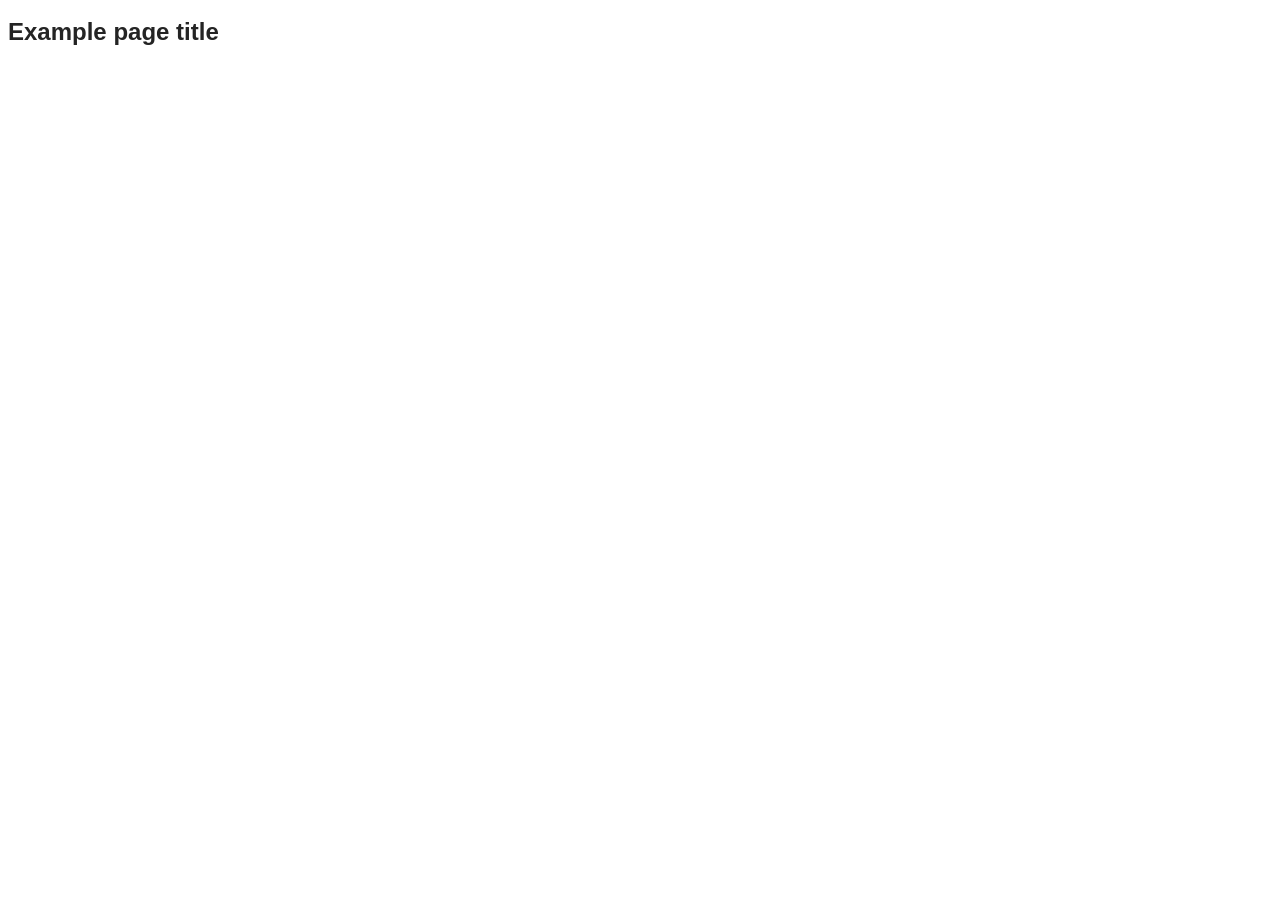
==== src/index.html @ fe6fe150 "Initial commit" ====
<!DOCTYPE html>
<html lang="en">
  <head>
    <meta charset="UTF-8" />
    <link rel="icon" type="image/svg+xml" href="/favicon.svg" />
    <meta name="viewport" content="width=device-width, initial-scale=1.0" />
    <title>Vanilla App Template</title>
    <link rel="stylesheet" href="./css/styles.css" />
  </head>
  <body>
    <load ="partials/header.html" />

    <section>
      <h1>Example page title</h1>
      <!-- Path to images as from index.html file -->
      <img src="./img/javascript.svg" alt="" />
    </section>

    <!-- Loads the specified .html file -->
    <load ="partials/vite-promo.html" />

    <script type="module" src="./main.js"></script>
  </body>
</html>
---- src/css/styles.css ----
/**
  |============================
  | include css partials with
  | default @import url()
  |============================
*/
@import url('./reset.css');
@import url('./vite-promo.css');
@import url('./header.css');

:root {
  font-family: Inter, Avenir, Helvetica, Arial, sans-serif;
  font-size: 16px;
  line-height: 24px;
  font-weight: 400;

  color: #242424;
  background-color: rgba(255, 255, 255, 0.87);

  font-synthesis: none;
  text-rendering: optimizeLegibility;
  -webkit-font-smoothing: antialiased;
  -moz-osx-font-smoothing: grayscale;
  -webkit-text-size-adjust: 100%;
}
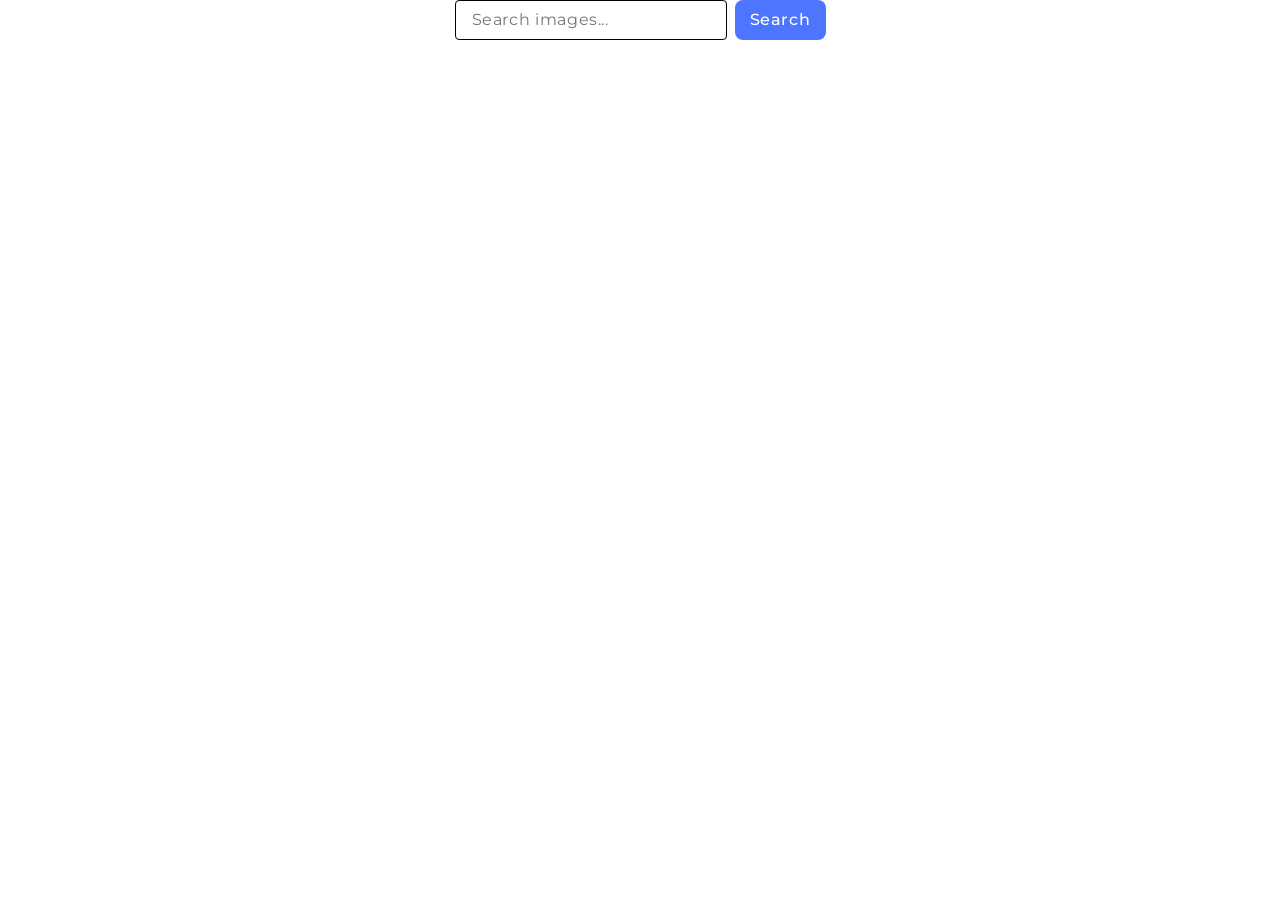
==== commit 094e3f75: "321" ====
--- a/src/index.html
+++ b/src/index.html
@@ -4,21 +4,31 @@
     <meta charset="UTF-8" />
     <link rel="icon" type="image/svg+xml" href="/favicon.svg" />
     <meta name="viewport" content="width=device-width, initial-scale=1.0" />
+    <link rel="preconnect" href="https://fonts.googleapis.com">
+    <link rel="preconnect" href="https://fonts.gstatic.com" crossorigin>
+    <link href="https://fonts.googleapis.com/css2?family=Montserrat:ital,wght@0,100..900;1,100..900&display=swap" rel="stylesheet">
+    <link rel="stylesheet" href="https://cdnjs.cloudflare.com/ajax/libs/font-awesome/5.15.4/css/all.min.css">
     <title>Vanilla App Template</title>
     <link rel="stylesheet" href="./css/styles.css" />
   </head>
   <body>
-    <load ="partials/header.html" />
 
     <section>
-      <h1>Example page title</h1>
-      <!-- Path to images as from index.html file -->
-      <img src="./img/javascript.svg" alt="" />
+      <form class="form">
+        <input type="text" name="form-input" class="form-input" placeholder="Search images...">
+        <button type="submit" name="form-button" class="form-button">Search</button>
+      </form>
+      <div class="parent">
+        <div class="loader"></div>
+      </div>
+      <ul class="gallery">
+
+      </ul>
+      <div class="parent">
+        <div class="loader"></div>
+      </div>
+      <div class="btn-wrapper"><button type="submit" name="load-more" class="btn-more" >Load more</button></div>
     </section>
-
-    <!-- Loads the specified .html file -->
-    <load ="partials/vite-promo.html" />
-
     <script type="module" src="./main.js"></script>
   </body>
 </html>
--- a/src/css/styles.css
+++ b/src/css/styles.css
@@ -1,13 +1,3 @@
-/**
-  |============================
-  | include css partials with
-  | default @import url()
-  |============================
-*/
-@import url('./reset.css');
-@import url('./vite-promo.css');
-@import url('./header.css');
-
 :root {
   font-family: Inter, Avenir, Helvetica, Arial, sans-serif;
   font-size: 16px;
@@ -23,3 +13,178 @@
   -moz-osx-font-smoothing: grayscale;
   -webkit-text-size-adjust: 100%;
 }
+
+* {
+  margin: 0;
+  padding: 0;
+  box-sizing: border-box;
+ }
+
+.form{
+  display: flex;
+  justify-content: center;
+  gap: 8px;
+  align-items: center;
+}
+
+.form-input {
+  padding-left: 16px;
+  width: 272px;
+  height: 40px;
+  border-radius: 4px;
+  border: 1px solid;
+}
+
+.form-input:active{
+  border: 1px solid rgba(78, 117, 255, 1)
+}
+
+.form-button, .btn-more {
+  width: 91px;
+  height: 40px;
+  border-radius: 8px;
+  font-family: Montserrat;
+  font-size: 16px;
+  font-weight: 500;
+  line-height: 24px;
+  letter-spacing: 0.04em;
+  color: white;
+  background-color: rgba(78, 117, 255, 1);
+  border: none;
+}
+
+.btn-more{
+  width: 100px;
+  display: none;
+}
+
+.btn-wrapper{
+  display: flex;
+  justify-content: center;
+  margin-top: 32px;
+  margin-bottom: 32px;
+}
+.form-button:hover, .btn-more:hover{
+  background-color: rgba(108, 140, 255, 1);
+
+}
+
+.form-input::placeholder{
+  font-family: Montserrat;
+  font-size: 16px;
+  font-weight: 400;
+  line-height: 24px;
+  letter-spacing: 0.04em;
+  text-align: left;
+
+}
+
+.inf-wrapper{
+  display: flex;
+  gap: 20px;
+  justify-content: space-around;
+}
+
+.item{
+  display: flex;
+  flex-direction: column;
+  align-items: center;
+  margin-top: 0;
+
+}
+
+.gallery{
+  display: grid;
+  grid-template-columns: repeat(3, 1fr); 
+  grid-gap: 24px; 
+  list-style: none;
+  max-width: fit-content;
+  margin: 0 auto;
+  margin-top: 70px;
+  
+}
+
+.gallery_img{
+  max-width: 100%;
+  height: 152px;
+}
+
+.gallery-item{
+  border: 1px solid black;
+  width: 360px;
+  height: 200px;
+}
+
+.text-one, .text-two{
+  margin: 0;
+}
+
+.text-one{
+  font-family: Montserrat;
+  font-size: 12px;
+  font-weight: 600;
+  line-height: 16px;
+  letter-spacing: 0.04em;
+
+  
+  
+}
+
+.text-two{
+  font-family: Montserrat;
+  font-size: 12px;
+  font-weight: 400;
+  line-height: 24px;
+  letter-spacing: 0.04em;
+
+  
+}
+
+
+
+.parent {
+  display: none;
+  place-items: center;
+  height: 100vh; /* або інша висота, якщо потрібно */
+}
+
+.loader {
+  width: 48px;
+  height: 48px;
+  border: 2px solid #FFF;
+  border-radius: 50%;
+  display: none;
+  box-sizing: border-box;
+  animation: rotation 1s linear infinite;
+}
+
+.loader::after,
+.loader::before {
+  content: '';  
+  box-sizing: border-box;
+  position: absolute;
+  left: 0;
+  top: 0;
+  background: #FF3D00;
+  width: 6px;
+  height: 6px;
+  transform: translate(150%, 150%);
+  border-radius: 50%;
+}
+.loader::before {
+  left: auto;
+  top: auto;
+  right: 0;
+  bottom: 0;
+  transform: translate(-150%, -150%);
+}
+
+@keyframes rotation {
+  0% {
+    transform: rotate(0deg);
+  }
+  100% {
+    transform: rotate(360deg);
+  }
+} 
+
